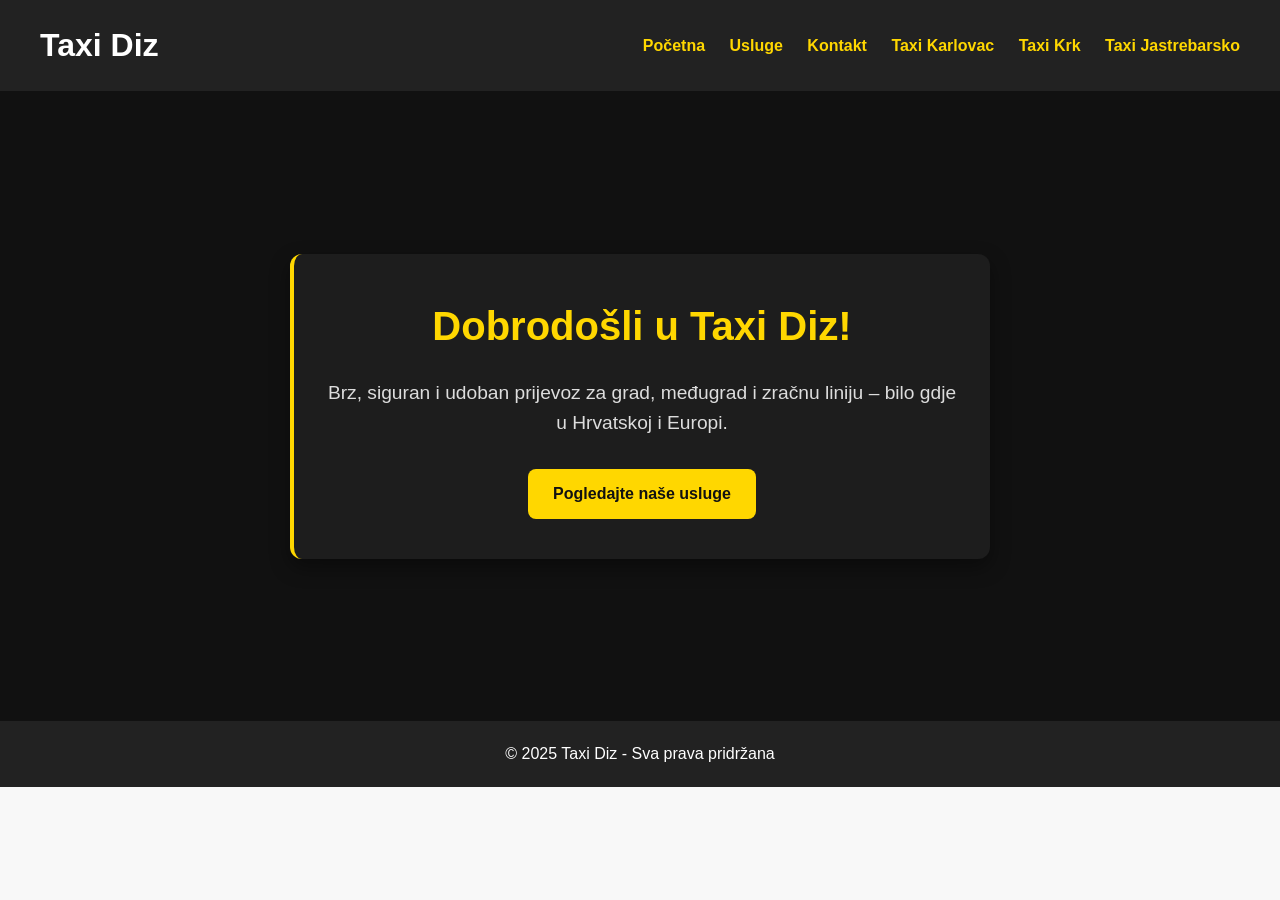
==== index.html @ 1fedf4c1 "Add files via upload" ====
<!DOCTYPE html>
<html lang="hr">
<head>
    <meta charset="UTF-8">
    <meta name="viewport" content="width=device-width, initial-scale=1.0">
    <title>Početna - Taxi Diz</title>
    <meta name="description" content="Dobrodošli u Taxi Diz! Brz, siguran i udoban taxi i kombi prijevoz u Karlovcu, Krku i Jastrebarskom.">
    <link rel="stylesheet" href="style.css">
</head>
<body>

    <!-- HEADER -->
    <header>
        <div class="logo">
            <h1>Taxi Diz</h1>
        </div>
        <nav>
            <a href="index.html">Početna</a>
            <a href="usluge.html">Usluge</a>
            <a href="kontakt.html">Kontakt</a>
            <a href="karlovac.html">Taxi Karlovac</a>
            <a href="krk.html">Taxi Krk</a>
            <a href="jastrebarsko.html">Taxi Jastrebarsko</a>
        </nav>
    </header>

    <!-- HERO / DOBRODOŠLICA -->
    <section class="pocetna-dark">
        <div class="welcome-box">
            <h2>Dobrodošli u Taxi Diz!</h2>
            <p>Brz, siguran i udoban prijevoz za grad, međugrad i zračnu liniju – bilo gdje u Hrvatskoj i Europi.</p>
            <a href="usluge.html" class="btn-usluge">Pogledajte naše usluge</a>
        </div>
    </section>

    <!-- FOOTER -->
    <footer>
        <p>&copy; 2025 Taxi Diz - Sva prava pridržana</p>
    </footer>

</body>
</html>
---- style.css ----
/* Reset i osnovno */
* {
    margin: 0;
    padding: 0;
    box-sizing: border-box;
}

body {
    font-family: Arial, sans-serif;
    background-color: #f8f8f8;
    color: #333;
    line-height: 1.6;
}

/* HEADER */
header {
    display: flex;
    justify-content: space-between;
    align-items: center;
    padding: 20px 40px;
    background-color: #222;
    color: #fff;
    flex-wrap: wrap;
}

header .logo h1 {
    font-size: 2rem;
}

header nav a {
    margin-left: 20px;
    color: #ffd700;
    text-decoration: none;
    font-weight: bold;
    transition: color 0.3s;
}

header nav a:hover {
    color: #fff;
}

/* HERO SECTION */
.hero {
    position: relative;
    display: flex;               /* flex centriranje */
    justify-content: center;     /* horizontalno centriranje */
    align-items: center;         /* vertikalno centriranje */
    overflow: hidden;
    height: 80vh;                /* visina hero sekcije */
}

.hero img {
    width: 100%;
    height: 100%;
    object-fit: cover;           /* slika popuni prostor */
    display: block;
    filter: brightness(0.6);
    transition: transform 0.5s;
}

.hero img:hover {
    transform: scale(1.05);
}

.overlay {
    text-align: center;
    color: #fff;
    padding: 30px 20px;
    max-width: 600px;
    width: 90%;
    background: rgba(0, 0, 0, 0.5);
    border-radius: 10px;
    animation: fadeInUp 1s ease forwards;
}

.overlay h2 {
    font-size: 2rem;
    margin-bottom: 15px;
}

.overlay p {
    font-size: 1.1rem;
    margin-bottom: 15px;
}

.overlay a {
    color: #ffd700;
    text-decoration: none;
    font-weight: bold;
}

.overlay a:hover {
    text-decoration: underline;
}

/* ANIMACIJA HERO TEKSTA */
@keyframes fadeInUp {
    0% { opacity: 0; transform: translateY(30px); }
    100% { opacity: 1; transform: translateY(0); }
}

/* USLUGE */
.usluge {
    padding: 60px 20px;
    text-align: center;
    background-color: #fff;
}

.usluge h2 {
    font-size: 2rem;
    margin-bottom: 40px;
}

.usluge-grid {
    display: grid;
    grid-template-columns: repeat(auto-fit, minmax(250px, 1fr));
    gap: 30px;
}

.usluga {
    background-color: #222;
    color: #fff;
    padding: 20px;
    border-radius: 10px;
    transition: transform 0.3s, box-shadow 0.3s;
}

.usluga:hover {
    transform: translateY(-10px);
    box-shadow: 0 10px 20px rgba(0,0,0,0.3);
}

/* FOOTER */
footer {
    padding: 20px;
    background-color: #222;
    color: #fff;
    text-align: center;
}
/* KONTAKT STRANICA */
.kontakt-section {
  background-color: #111;
  color: #ffd700;
  text-align: center;
  padding: 80px 20px;
}

.kontakt-section h2 {
  font-size: 2.5rem;
  margin-bottom: 50px;
}

.kontakt-grid {
  display: flex;
  flex-wrap: wrap;
  justify-content: center;
  align-items: flex-start;
  gap: 60px;
  max-width: 900px;
  margin: 0 auto;
}

.kontakt-info {
  text-align: left;
}

.kontakt-item {
  display: flex;
  align-items: center;
  gap: 10px;
  font-size: 1.2rem;
  margin-bottom: 20px;
}

.kontakt-item i {
  color: #ffd700;
  font-size: 1.5rem;
}

.kontakt-item a {
  color: #ffd700;
  text-decoration: none;
  transition: color 0.3s;
}

.kontakt-item a:hover {
  color: #fff;
}

.kontakt-ikone {
  display: flex;
  flex-direction: column;
  gap: 25px;
  align-items: flex-start;
}

.kontakt-ikone a {
  color: #ffd700;
  text-decoration: none;
  display: flex;
  align-items: center;
  gap: 12px;
  font-size: 1.1rem;
  transition: transform 0.3s, color 0.3s;
}

.kontakt-ikone a:hover {
  transform: translateX(5px);
  color: #fff;
}

.kontakt-ikone i {
  font-size: 2rem;
}

/* RESPONSIVE */
@media (max-width: 768px) {
  .kontakt-grid {
    flex-direction: column;
    align-items: center;
    text-align: center;
  }

  .kontakt-info, .kontakt-ikone {
    align-items: center;
  }

  .kontakt-item {
    justify-content: center;
  }
}
/* ============================= */
/* USLUGE STRANICA (Taxi Diz)   */
/* ============================= */
.usluge-dark {
  background-color: #111;
  color: #ffd700;
  text-align: left;
  padding: 80px 20px;
}

.usluge-dark h2 {
  text-align: center;
  font-size: 2.5rem;
  margin-bottom: 60px;
  color: #ffd700;
}

.usluge-lista {
  max-width: 1000px;
  margin: 0 auto;
  display: flex;
  flex-direction: column;
  gap: 50px;
}

.usluga-blok {
  background-color: rgba(255, 255, 255, 0.05);
  border-left: 4px solid #ffd700;
  padding: 25px 30px;
  border-radius: 10px;
  transition: transform 0.3s, box-shadow 0.3s;
}

.usluga-blok:hover {
  transform: translateY(-5px);
  box-shadow: 0 8px 20px rgba(0,0,0,0.4);
}

.usluga-blok h3 {
  color: #ffd700;
  font-size: 1.6rem;
  margin-bottom: 15px;
}

.usluga-blok p {
  color: #ddd;
  line-height: 1.6;
}

.lokacije {
  margin-top: 15px;
  display: flex;
  gap: 15px;
  flex-wrap: wrap;
}

.lokacije a {
  color: #ffd700;
  text-decoration: none;
  font-weight: bold;
  background-color: rgba(255,255,255,0.05);
  padding: 8px 15px;
  border-radius: 6px;
  transition: background-color 0.3s, color 0.3s;
}

.lokacije a:hover {
  background-color: #ffd700;
  color: #111;
}

/* RESPONSIVE */
@media (max-width: 768px) {
  .usluge-dark {
    text-align: center;
  }
  .usluga-blok {
    padding: 20px;
  }
  .lokacije {
    justify-content: center;
  }
}
/* ============================= */
/* POČETNA STRANICA (Taxi Diz)   */
/* ============================= */
.pocetna-dark {
    background-color: #111;
    color: #ffd700;
    text-align: center;
    padding: 150px 20px;
    display: flex;
    justify-content: center;
    align-items: center;
    min-height: 70vh;
}

.welcome-box {
    max-width: 700px;
    background-color: rgba(255, 255, 255, 0.05);
    padding: 40px 30px;
    border-radius: 12px;
    border-left: 4px solid #ffd700;
    box-shadow: 0 8px 20px rgba(0,0,0,0.4);
    transition: transform 0.3s, box-shadow 0.3s;
}

.welcome-box:hover {
    transform: translateY(-5px);
    box-shadow: 0 12px 30px rgba(0,0,0,0.5);
}

.welcome-box h2 {
    font-size: 2.5rem;
    margin-bottom: 20px;
    color: #ffd700;
}

.welcome-box p {
    color: #ddd;
    font-size: 1.2rem;
    margin-bottom: 30px;
    line-height: 1.6;
}

.btn-usluge {
    display: inline-block;
    background-color: #ffd700;
    color: #111;
    padding: 12px 25px;
    text-decoration: none;
    font-weight: bold;
    border-radius: 8px;
    transition: background-color 0.3s, transform 0.3s;
}

.btn-usluge:hover {
    background-color: #e6c200;
    transform: translateY(-2px);
}

/* RESPONSIVE */
@media (max-width: 768px) {
    .pocetna-dark {
        padding: 100px 15px;
    }

    .welcome-box h2 {
        font-size: 2rem;
    }

    .welcome-box p {
        font-size: 1rem;
    }
}
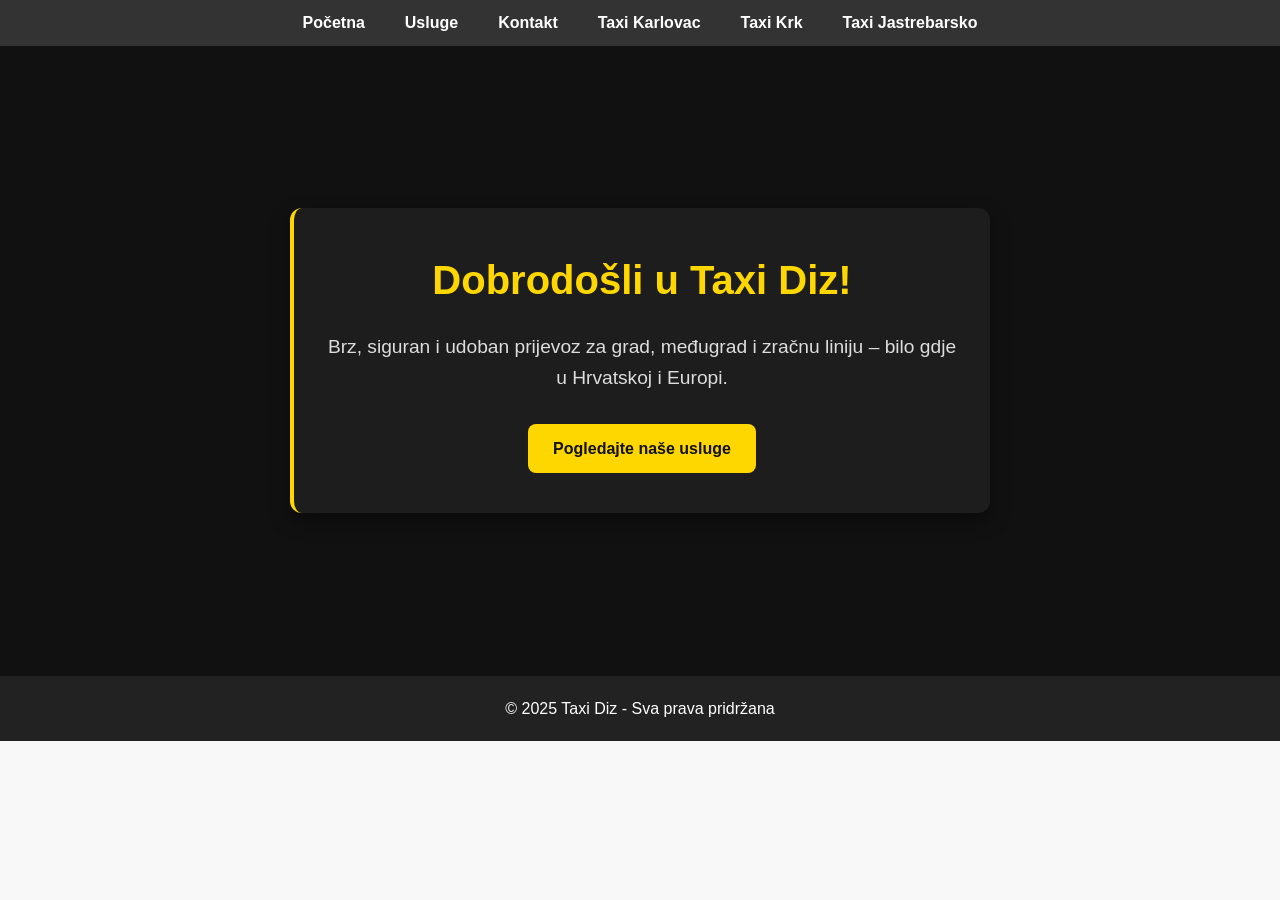
==== commit 845c4716: "Add files via upload" ====
--- a/index.html
+++ b/index.html
@@ -8,21 +8,30 @@
     <link rel="stylesheet" href="style.css">
 </head>
 <body>
+<nav>
+  <div class="menu-toggle" id="mobile-menu">
+    <span></span>
+    <span></span>
+    <span></span>
+    <span></span>
+  </div>
+  <ul class="nav-list">
+    <li><a href="index.html">Početna</a></li>
+    <li><a href="usluge.html">Usluge</a></li>
+    <li><a href="kontakt.html">Kontakt</a></li>
+    <li><a href="karlovac.html">Taxi Karlovac</a></li>
+    <li><a href="krk.html">Taxi Krk</a></li>
+    <li><a href="jastrebarsko.html">Taxi Jastrebarsko</a></li>
+  </ul>
+</nav>
+<script>
+const mobileMenu = document.getElementById('mobile-menu');
+const navList = document.querySelector('.nav-list');
 
-    <!-- HEADER -->
-    <header>
-        <div class="logo">
-            <h1>Taxi Diz</h1>
-        </div>
-        <nav>
-            <a href="index.html">Početna</a>
-            <a href="usluge.html">Usluge</a>
-            <a href="kontakt.html">Kontakt</a>
-            <a href="karlovac.html">Taxi Karlovac</a>
-            <a href="krk.html">Taxi Krk</a>
-            <a href="jastrebarsko.html">Taxi Jastrebarsko</a>
-        </nav>
-    </header>
+mobileMenu.addEventListener('click', () => {
+  navList.classList.toggle('active');
+});
+</script>
 
     <!-- HERO / DOBRODOŠLICA -->
     <section class="pocetna-dark">
--- a/style.css
+++ b/style.css
@@ -38,7 +38,41 @@
 header nav a:hover {
     color: #fff;
 }
-
+/* Glavna navigacija */
+nav {
+  background-color: #333;
+  padding: 10px 0;
+}
+
+nav ul {
+  list-style-type: none;
+  display: flex;
+  justify-content: center;
+  gap: 20px;
+  margin: 0;
+  padding: 0;
+}
+
+nav ul li a {
+  text-decoration: none;
+  color: white;
+  font-weight: bold;
+  padding: 5px 10px;
+  transition: background 0.3s;
+}
+
+nav ul li a:hover {
+  background-color: #555;
+  border-radius: 5px;
+}
+
+/* Responsive meni za mobitel */
+@media (max-width: 768px) {
+  nav ul {
+    flex-direction: column;
+    gap: 10px;
+  }
+}
 /* HERO SECTION */
 .hero {
     position: relative;
@@ -383,4 +417,64 @@
     .welcome-box p {
         font-size: 1rem;
     }
+}
+/* Hamburger meni */
+.menu-toggle {
+  display: none;
+  flex-direction: column;
+  cursor: pointer;
+  gap: 5px;
+  padding: 10px;
+}
+
+.menu-toggle span {
+  height: 3px;
+  width: 25px;
+  background-color: #fff;
+  border-radius: 2px;
+}
+
+.nav-list {
+  list-style-type: none;
+  display: flex;
+  justify-content: center;
+  gap: 20px;
+  margin: 0;
+  padding: 0;
+}
+
+.nav-list li a {
+  text-decoration: none;
+  color: white;
+  font-weight: bold;
+  padding: 5px 10px;
+  transition: background 0.3s;
+}
+
+.nav-list li a:hover {
+  background-color: #555;
+  border-radius: 5px;
+}
+
+/* Responsive */
+@media (max-width: 768px) {
+  .menu-toggle {
+    display: flex;
+  }
+  
+  .nav-list {
+    display: none;
+    flex-direction: column;
+    width: 100%;
+    text-align: center;
+    background-color: #333;
+  }
+  
+  .nav-list.active {
+    display: flex;
+  }
+  
+  .nav-list li {
+    margin: 10px 0;
+  }
 }
